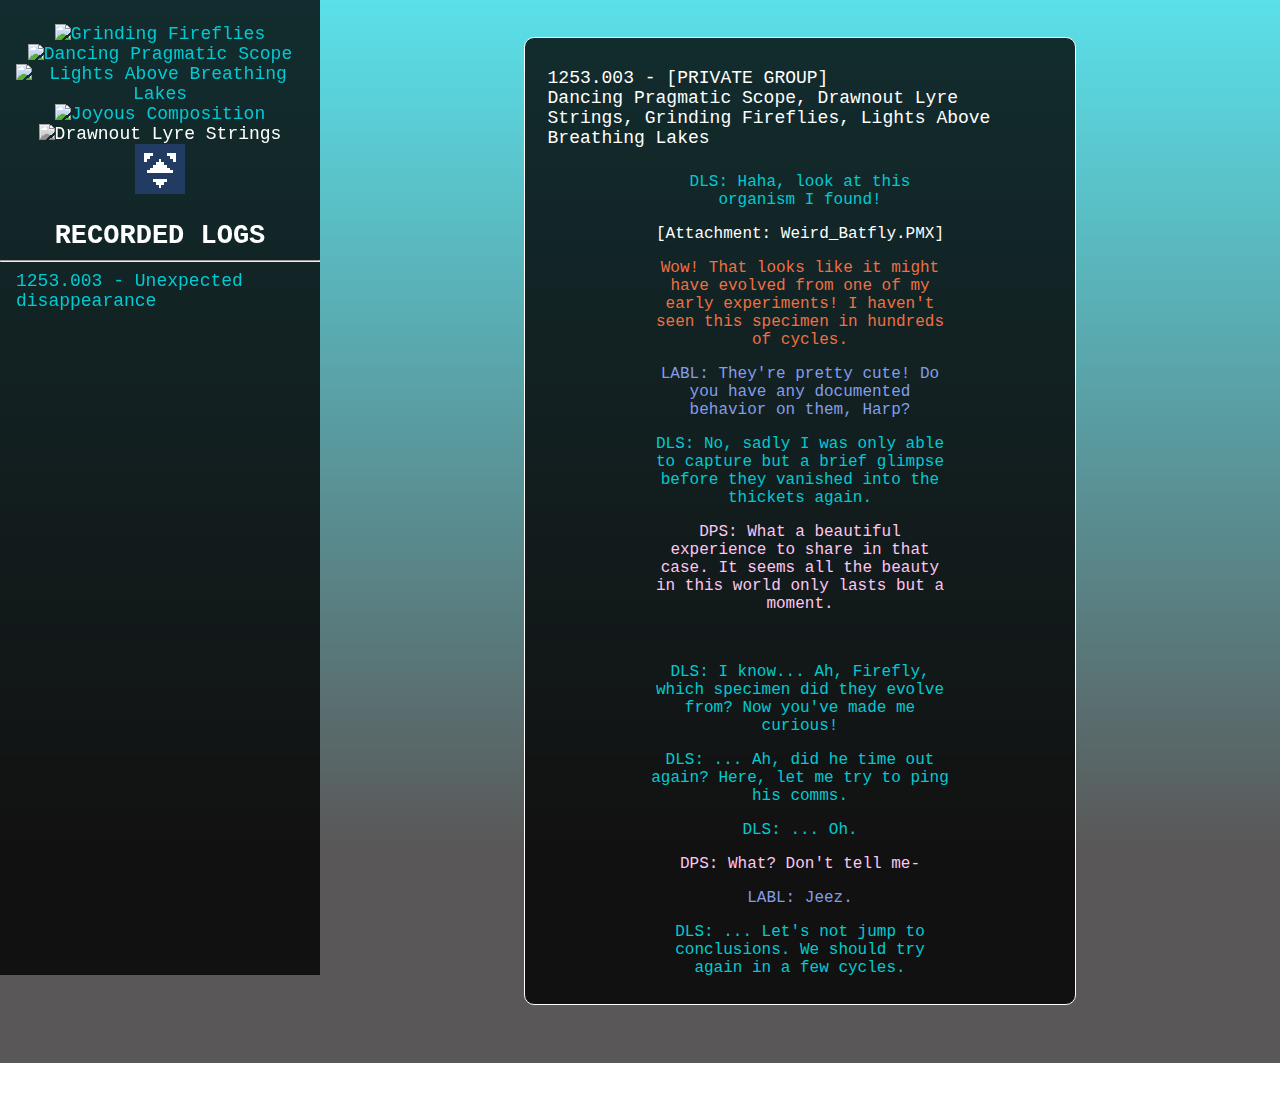
==== dls.html @ eecc6e73 "Lots of big changes, all to Grinding Fireflies" ====
<!DOCTYPE html>
<html lang="en">
<head>
    <meta charset="UTF-8">
    <meta name="viewport" content="width=device-width, initial-scale=1.0">
    <title>Magica's Iterator Logs</title>
    <link rel="stylesheet" href="style.css">
</head>
<body class="DLS">
    <div class="container">
        <ul class="logentries" id="main">
            <div class="iconrow">
                <a href="index.html"><img src="GF.png" title="Grinding Fireflies"></a>
                <a href="dps.html"><img src="DPS.png" title="Dancing Pragmatic Scope"></a>
                <a href="labl.html"><img src="LABL.png" title="Lights Above Breathing Lakes"></a>
                <a href="jc.html"><img src="JC.png" title="Joyous Composition"></a>
                <img src="DLS.png" title="Drawnout Lyre Strings" class="active">
                <a href="pc.html"><img src="PC2.png" title="Provisional Constellations"></a>
            </div>

            <h2>RECORDED LOGS</h1>
            <hr>
            <li><a href="#DLS_side_1">1253.003 - Unexpected disappearance</a></li>
        </ul>
    
        <div class="logcollection">
            <div class="log" id="DLS_side_1">
                <div class="entry">
                    <p id="title">1253.003 - [PRIVATE GROUP]
                    <br>Dancing Pragmatic Scope, Drawnout Lyre Strings, Grinding Fireflies, Lights Above Breathing Lakes</p>
                    <div id="logtext">
                        <p id="DLS">DLS: Haha, look at this organism I found!</p>
                        <p>[Attachment: Weird_Batfly.PMX]</p>
                        <p id="GF">Wow! That looks like it might have evolved from one of my early experiments! I haven't seen this specimen in hundreds of cycles.</p>
                        <p id="LABL">LABL: They're pretty cute! Do you have any documented behavior on them, Harp?</p>
                        <p id="DLS">DLS: No, sadly I was only able to capture but a brief glimpse before they vanished into the thickets again.</p>
                        <p id="DPS">DPS: What a beautiful experience to share in that case. It seems all the beauty in this world only lasts but a moment.</p>
                        <br>
                        <p id="DLS">DLS: I know... Ah, Firefly, which specimen did they evolve from? Now you've made me curious!</p>
                        <p id="DLS">DLS: ... Ah, did he time out again? Here, let me try to ping his comms.</p>
                        <p id="DLS">DLS: ... Oh.</p>
                        <p id="DPS">DPS: What? Don't tell me-</p>
                        <p id="LABL">LABL: Jeez.</p>
                        <p id="DLS">DLS: ... Let's not jump to conclusions. We should try again in a few cycles.</p>
                    </div>
                </div>
                <div class="hoplink">
                    <a href="#main">Back to Top</a>
                </div>
            </div>

    </div>
</body>
</html>
---- style.css ----
@font-face {
    font-family: Raindondo;
    src: url("Raindondo.otf");
}

.iteratortitle {
    font-family: Raindondo;
    width: 100%;
    font-size: 5vw;
    text-align: center;
    padding-bottom: 50px;
    text-shadow: black 0 0 10px,
    black 0 0 20px,
    black 0 0 50px;
}

.GF a {
    color: #EE7043;
    text-decoration: none;
}
.GF a:hover {
    color: #c05229;
    text-decoration: underline;
}
.GF a:visited {
    color:rgb(102, 107, 112);
}

.DPS a {
    color: #FFC6F0;
    text-decoration: none;
}
.DPS a:hover {
    color: #e981cd;
    text-decoration: underline;
}
.DPS a:visited {
    color:rgb(173, 96, 82);
}

.LABL a {
    color: #849DE8;
    text-decoration: none;
}
.LABL a:hover {
    color: #4166d4;
    text-decoration: underline;
}
.LABL a:visited {
    color:rgb(123, 102, 136);
}

.JC a {
    color: #C9C74A;
    text-decoration: none;
}
.JC a:hover {
    color: #aca927;
    text-decoration: underline;
}
.JC a:visited {
    color:rgb(121, 121, 121);
}

.DLS a {
    color: #00CAD2;
    text-decoration: none;
}
.DLS a:hover {
    color: #05999e;
    text-decoration: underline;
}
.DLS a:visited {
    color:rgb(206, 187, 78);
}

.iconrow {
    margin: auto;
    width: 90%;
}
.iconrow img {
    width: 50px;
    image-rendering:pixelated;
}

.iconrow .active, .iconrow img:hover {
    filter: grayscale(100%);
}

.GF {
    color: #fff;
    font-family: Consolas, monaco, monospace;
    margin: 0;
    background: linear-gradient(rgba(255, 101, 54, 0.7) 0%, rgba(221, 52, 30, 0.5) 35%, rgba(75, 52, 46, 0.7) 65%, rgba(19, 16, 16, 0.7) 80%), url("gf_background.png");
    background-size: contain;
    background-position: center;
}
.gficon {
    background-color: #EE7043;
    border-radius: 10px;
}

.DPS {
    color: #fff;
    font-family: Consolas, monaco, monospace;
    margin: 0;
    background: linear-gradient(rgba(235, 157, 255, 0.7) 0%, rgba(19, 16, 16, 0.7) 80%);
    background-size: contain;
    background-position: center;
}

.LABL {
    color: #fff;
    font-family: Consolas, monaco, monospace;
    margin: 0;
    background: linear-gradient(rgba(44, 111, 255, 0.7) 0%, rgba(19, 16, 16, 0.7) 80%);
    background-size: contain;
    background-position: center;
}

.JC {
    color: #fff;
    font-family: Consolas, monaco, monospace;
    margin: 0;
    background: linear-gradient(rgba(255, 208, 54, 0.7) 0%, rgba(19, 16, 16, 0.7) 80%);
    background-size: contain;
    background-position: center;
}

.DLS {
    color: #fff;
    font-family: Consolas, monaco, monospace;
    margin: 0;
    background: linear-gradient(rgba(20, 211, 224, 0.7) 0%, rgba(19, 16, 16, 0.7) 80%);
    background-size: contain;
    background-position: center;
}

.hoplink a{
    margin: auto;
    padding: 10px;
    background: #fff;
    color: #000;
    display: none;
    border-radius: 10px;
}

.smallimg {
    width: 40%;
}

.logicon {
    margin: 0;
    float: left;
    width: 76px;
    margin-left: -30px;
    margin-top: -30px;
    box-shadow: rgba(0, 0, 0, 0.4) 5px 5px 10px;
}

.logentries {
    font-size: large;
    list-style: none;
    text-align: center;
    width: 25%;
    height: 100%;
    padding: 2% 0 4% 0;
    float: left;
    position: fixed;
    top: -20px;
    left: 0;
    background: rgba(0, 0, 0, 0.8);
}
.logentries ul {
    width: 80%;
    height: 100px;
    margin: auto;
    border: white 1px solid;
    padding: 10px;
    list-style: none;
    overflow: auto;
    border-radius: 10px;
}
::-webkit-scrollbar {
    background-color: none;
    border-radius: 10px;
    border: rgba(255, 255, 255, 0.3) 1px solid;
}
::-webkit-scrollbar-thumb {
    background-color: #fff;
    border-radius: 10px;
}
.logentries li{
    text-align: left;
    padding: 0 5%;
}
.logentries h2 {
    margin-bottom: 0;
}

.iteratorimage {
    margin-top: 20px;
    height: 70%;
    filter:drop-shadow(0 0 2px #fff);
}

.logcollection {
    width: 75%;
    float: right;
    padding-top: 2%;
}

.log {
    width: 60%;
    margin: 0 auto 6% auto;
    text-align: center;
    border-radius: 20px;
}
.GF .log {
    border: 1px solid #EE7043;
    background: rgba(238, 112, 67, 0.3);
}

.entry {
    margin: 2%;
    padding: 2% 4%;
    background:rgba(0, 0, 0, 0.8);
    border-radius: 10px;
    border: 1px solid #fff;
}
#logtext {
    padding: 0 20%;
    margin-top: 5%;
}

#admin {
    color: #acacac;
}

#lmsb {
    color: #ffdb65;
}

#GF {
    color: #EE7043;
}

#DPS {
    color: #FFC6F0;
}

#LABL {
    color: #849DE8;
}

#JC {
    color: #C9C74A;
}

#DLS {
    color: #00CAD2;
}

#title {
    text-align: left;
    font-size: large;
}

@media screen and (max-width: 800px) {
    .logentries, .logcollection {
      width: 100%;
      position: relative;
    }
    .logentries ul {
        height: auto;
        width: 90%;
    }
    .logentries li {
        padding-bottom: 10px;
    }

    .iteratortitle {
        font-size: 20vw;
    }

    .iteratorimage {
        display: none;
    }

    .log {
        width: 100%;
    }
    #logtext {
        padding: 0;
    }

    .hoplink a{
        display: inline;
    }

    .iconrow {
        padding-top: 50px;
    }

    .logicon {
        margin-left: 0;
        margin-top: -10px;
        width: 40px;
    }
}
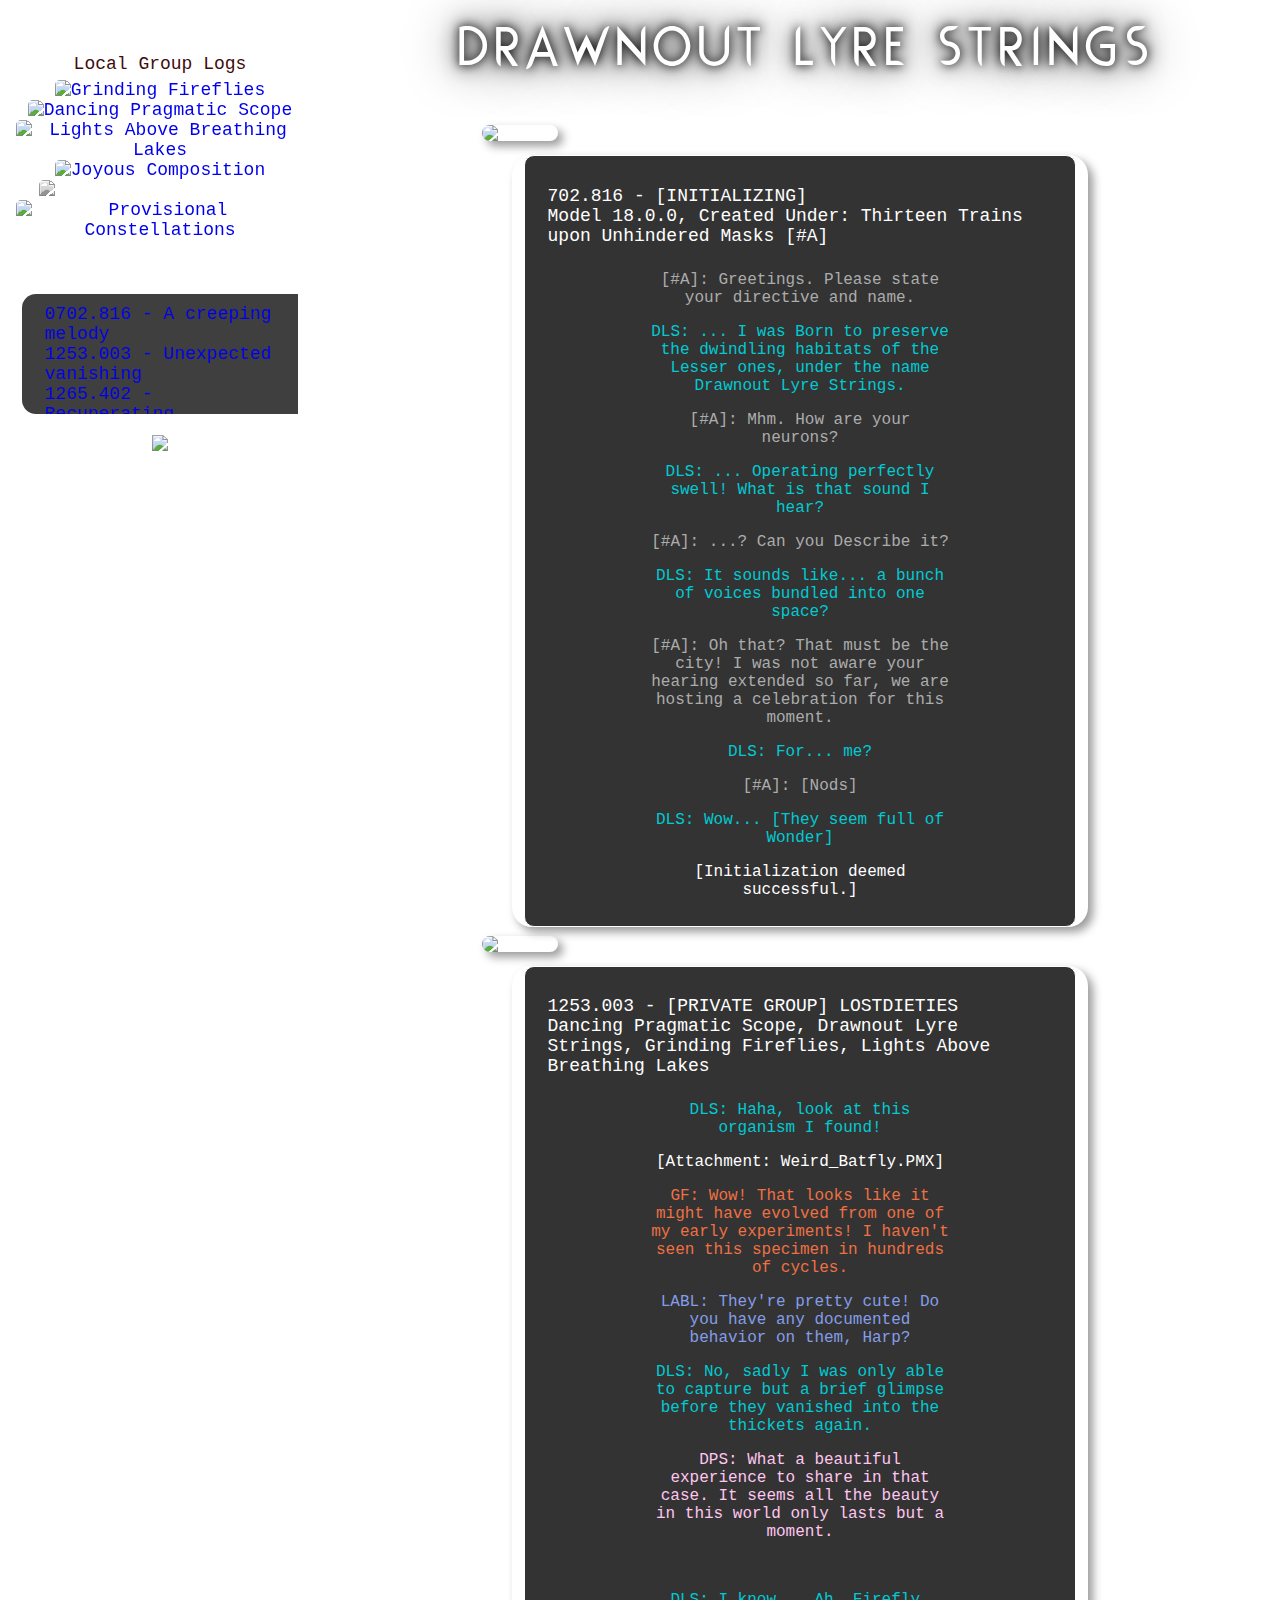
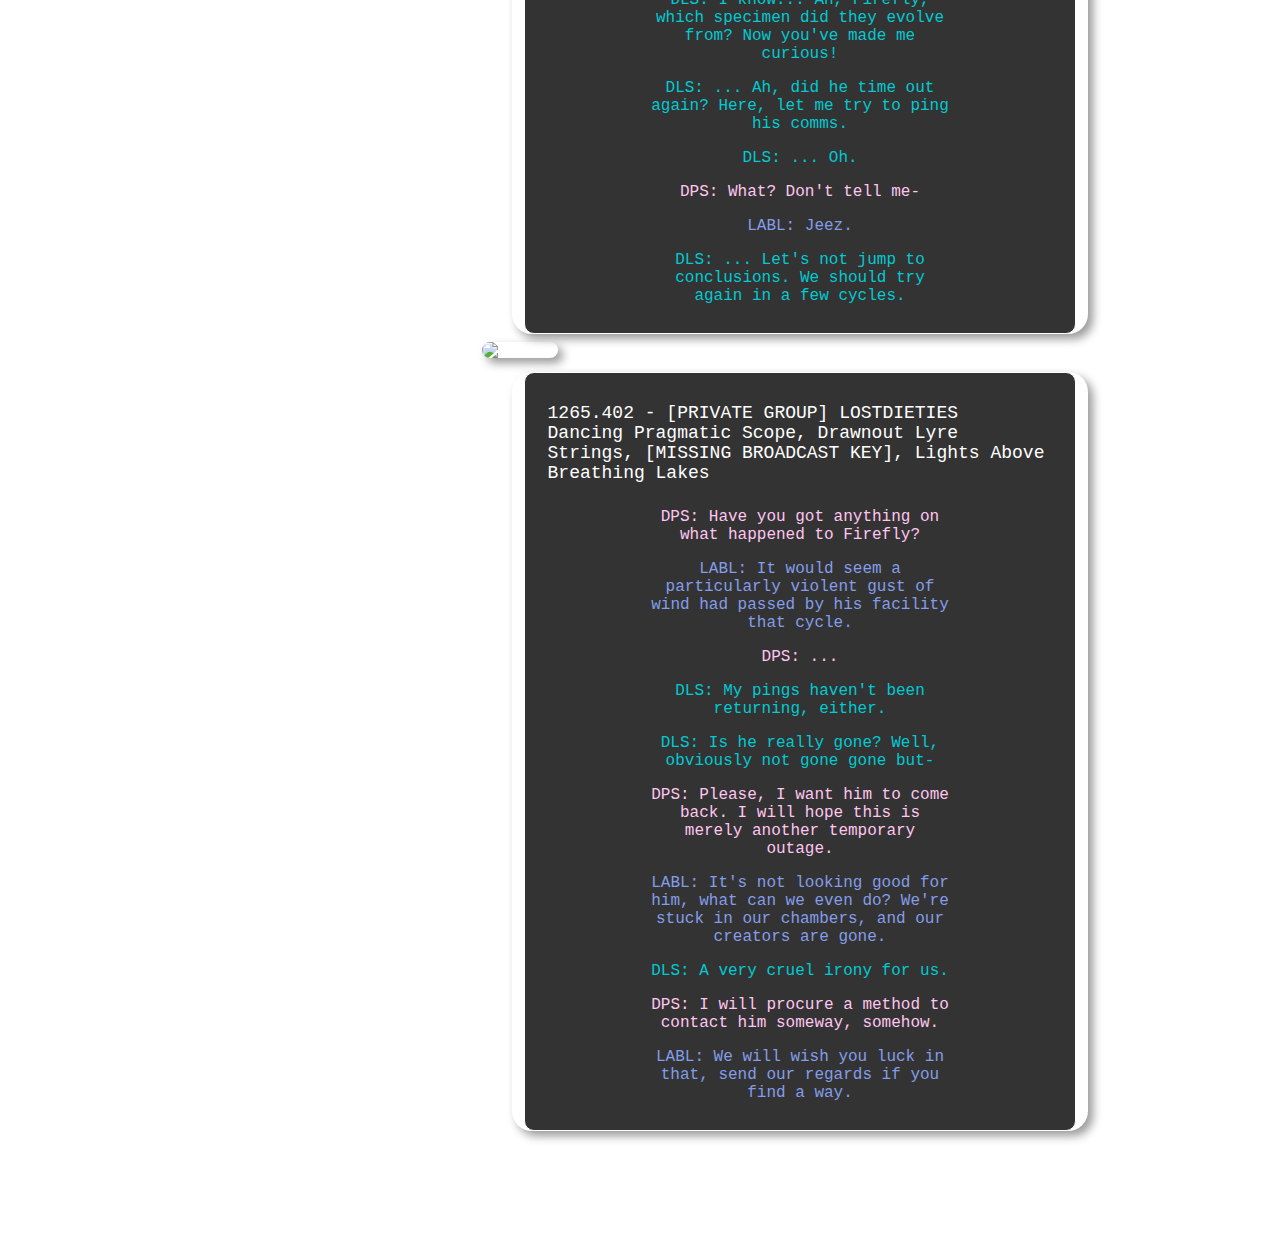
==== commit 989ed658: "Smaller major update, one new log and a new collections page to keep track of the timeline." ====
--- a/dls.html
+++ b/dls.html
@@ -5,43 +5,102 @@
     <meta name="viewport" content="width=device-width, initial-scale=1.0">
     <title>Magica's Iterator Logs</title>
     <link rel="stylesheet" href="style.css">
+    <link rel="stylesheet" href="dls.css">
 </head>
-<body class="DLS">
+<body>
     <div class="container">
-        <ul class="logentries" id="main">
+        <div class="logentries" id="main">
+            <a href="index.html" id="backbutton">Back to Main</a>
+            <a href="buzzfeed.html" id="mainlogbutton">Local Group Logs</a>
             <div class="iconrow">
-                <a href="index.html"><img src="GF.png" title="Grinding Fireflies"></a>
-                <a href="dps.html"><img src="DPS.png" title="Dancing Pragmatic Scope"></a>
-                <a href="labl.html"><img src="LABL.png" title="Lights Above Breathing Lakes"></a>
-                <a href="jc.html"><img src="JC.png" title="Joyous Composition"></a>
-                <img src="DLS.png" title="Drawnout Lyre Strings" class="active">
-                <a href="pc.html"><img src="PC2.png" title="Provisional Constellations"></a>
+                <a href="gf.html"><img src="imgs/GF.png" title="Grinding Fireflies"></a>
+                <a href="dps.html"><img src="imgs/DPS.png" title="Dancing Pragmatic Scope"></a>
+                <a href="labl.html"><img src="imgs/LABL.png" title="Lights Above Breathing Lakes"></a>
+                <a href="jc.html"><img src="imgs/JC.png" title="Joyous Composition"></a>
+                <img src="imgs/DLS.png" title="Drawnout Lyre Strings" class="active">
+                <a href="pc.html"><img src="imgs/PC2.png" title="Provisional Constellations"></a>
             </div>
 
-            <h2>RECORDED LOGS</h1>
-            <hr>
-            <li><a href="#DLS_side_1">1253.003 - Unexpected disappearance</a></li>
-        </ul>
+            <h2>RECORDED LOGS</h2>
+            <ul class="logs">
+                <li><a href="#DLS_init">0702.816 - A creeping melody</a></li>
+                <li><a href="#DLS_side_1">1253.003 - Unexpected vanishing</a></li>
+                <li><a href="#GF_missing">1265.402 - Recuperating</a></li>
+            </ul>
+
+            <img src="imgs/drawnout lyre strings.png" class="iteratorimage">
+        </div>
     
         <div class="logcollection">
+
+            <div class="iteratortitle">Drawnout Lyre Strings</div>
+
+            <div class="log" id="DLS_init">
+                <img src="imgs/icon log.png" class="logicon">
+                <div class="entry">
+                    <p id="title">702.816 - [INITIALIZING]
+                    <br>Model 18.0.0, Created Under: Thirteen Trains upon Unhindered Masks [#A]</p>
+                    <div id="logtext">
+                        <p id="admin">Greetings. Please state your directive and name.</p>
+                        <p id="DLS">... I was Born to preserve the dwindling habitats of the Lesser ones, under the name Drawnout Lyre Strings.</p>
+                        <p id="admin">Mhm. How are your neurons?</p>
+                        <p id="DLS">... Operating perfectly swell! What is that sound I hear?</p>
+                        <p id="admin">...? Can you Describe it?</p>
+                        <p id="DLS">It sounds like... a bunch of voices bundled into one space?</p>
+                        <p id="admin">Oh that? That must be the city! I was not aware your hearing extended so far, we are hosting a celebration for this moment.</p>
+                        <p id="DLS">For... me?</p>
+                        <p id="admin">[Nods]</p>
+                        <p id="DLS">Wow... [They seem full of Wonder]</p>
+                        <p id="info">[Initialization deemed successful.]</p>
+                    </div>
+                </div>
+                <div class="hoplink">
+                    <a href="#main">Back to Top</a>
+                </div>
+            </div>
+
             <div class="log" id="DLS_side_1">
+                <img src="imgs/icon broadcast.png" class="logicon">
                 <div class="entry">
-                    <p id="title">1253.003 - [PRIVATE GROUP]
+                    <p id="title">1253.003 - [PRIVATE GROUP] LOSTDIETIES
                     <br>Dancing Pragmatic Scope, Drawnout Lyre Strings, Grinding Fireflies, Lights Above Breathing Lakes</p>
                     <div id="logtext">
-                        <p id="DLS">DLS: Haha, look at this organism I found!</p>
+                        <p id="DLS">Haha, look at this organism I found!</p>
                         <p>[Attachment: Weird_Batfly.PMX]</p>
                         <p id="GF">Wow! That looks like it might have evolved from one of my early experiments! I haven't seen this specimen in hundreds of cycles.</p>
-                        <p id="LABL">LABL: They're pretty cute! Do you have any documented behavior on them, Harp?</p>
-                        <p id="DLS">DLS: No, sadly I was only able to capture but a brief glimpse before they vanished into the thickets again.</p>
-                        <p id="DPS">DPS: What a beautiful experience to share in that case. It seems all the beauty in this world only lasts but a moment.</p>
+                        <p id="LABL">They're pretty cute! Do you have any documented behavior on them, Harp?</p>
+                        <p id="DLS">No, sadly I was only able to capture but a brief glimpse before they vanished into the thickets again.</p>
+                        <p id="DPS">What a beautiful experience to share in that case. It seems all the beauty in this world only lasts but a moment.</p>
                         <br>
-                        <p id="DLS">DLS: I know... Ah, Firefly, which specimen did they evolve from? Now you've made me curious!</p>
-                        <p id="DLS">DLS: ... Ah, did he time out again? Here, let me try to ping his comms.</p>
-                        <p id="DLS">DLS: ... Oh.</p>
-                        <p id="DPS">DPS: What? Don't tell me-</p>
-                        <p id="LABL">LABL: Jeez.</p>
-                        <p id="DLS">DLS: ... Let's not jump to conclusions. We should try again in a few cycles.</p>
+                        <p id="DLS">I know... Ah, Firefly, which specimen did they evolve from? Now you've made me curious!</p>
+                        <p id="DLS">... Ah, did he time out again? Here, let me try to ping his comms.</p>
+                        <p id="DLS">... Oh.</p>
+                        <p id="DPS">What? Don't tell me-</p>
+                        <p id="LABL">Jeez.</p>
+                        <p id="DLS">... Let's not jump to conclusions. We should try again in a few cycles.</p>
+                    </div>
+                </div>
+                <div class="hoplink">
+                    <a href="#main">Back to Top</a>
+                </div>
+            </div>
+
+            <div class="log" id="GF_missing">
+                <img src="imgs/icon broadcast.png" class="logicon">
+                <div class="entry">
+                    <p id="title">1265.402 - [PRIVATE GROUP] LOSTDIETIES
+                    <br>Dancing Pragmatic Scope, Drawnout Lyre Strings, [MISSING BROADCAST KEY], Lights Above Breathing Lakes</p>
+                    <div id="logtext">
+                        <p id="DPS">Have you got anything on what happened to Firefly?</p>
+                        <p id="LABL">It would seem a particularly violent gust of wind had passed by his facility that cycle.</p>
+                        <p id="DPS">...</p>
+                        <p id="DLS">My pings haven't been returning, either.</p>
+                        <p id="DLS">Is he really gone? Well, obviously not gone gone but-</p>
+                        <p id="DPS">Please, I want him to come back. I will hope this is merely another temporary outage.</p>
+                        <p id="LABL">It's not looking good for him, what can we even do? We're stuck in our chambers, and our creators are gone.</p>
+                        <p id="DLS">A very cruel irony for us.</p>
+                        <p id="DPS">I will procure a method to contact him someway, somehow.</p>
+                        <p id="LABL">We will wish you luck in that, send our regards if you find a way.</p>
                     </div>
                 </div>
                 <div class="hoplink">
--- a/style.css
+++ b/style.css
@@ -1,6 +1,14 @@
 @font-face {
     font-family: Raindondo;
     src: url("Raindondo.otf");
+}
+
+body {
+    color: #fff;
+    font-family: Consolas, monaco, monospace;
+    margin: 0;
+    background-size: contain;
+    background-position: center;
 }
 
 .iteratortitle {
@@ -14,64 +22,37 @@
     black 0 0 50px;
 }
 
-.GF a {
-    color: #EE7043;
+#backbutton {
+    color: #fff;
+    font-size: 10mm;
     text-decoration: none;
 }
-.GF a:hover {
-    color: #c05229;
+#backbutton:hover {
+    color: #b3b3b3;
+}
+
+#mainlogbutton {
+    background-color: #fff;
+    color: #3f0c0c;
+    width: 60%;
+    margin: auto;
+    padding: 2%;
+    position: relative;
+    display: block;
+    border-radius: 10px;
+    text-decoration: none;
+    transition: all 0.2s;
+}
+#mainlogbutton:hover {
+    background-color: #919191;
+    color: #000000;
+}
+
+a {
+    text-decoration: none;
+}
+a:hover {
     text-decoration: underline;
-}
-.GF a:visited {
-    color:rgb(102, 107, 112);
-}
-
-.DPS a {
-    color: #FFC6F0;
-    text-decoration: none;
-}
-.DPS a:hover {
-    color: #e981cd;
-    text-decoration: underline;
-}
-.DPS a:visited {
-    color:rgb(173, 96, 82);
-}
-
-.LABL a {
-    color: #849DE8;
-    text-decoration: none;
-}
-.LABL a:hover {
-    color: #4166d4;
-    text-decoration: underline;
-}
-.LABL a:visited {
-    color:rgb(123, 102, 136);
-}
-
-.JC a {
-    color: #C9C74A;
-    text-decoration: none;
-}
-.JC a:hover {
-    color: #aca927;
-    text-decoration: underline;
-}
-.JC a:visited {
-    color:rgb(121, 121, 121);
-}
-
-.DLS a {
-    color: #00CAD2;
-    text-decoration: none;
-}
-.DLS a:hover {
-    color: #05999e;
-    text-decoration: underline;
-}
-.DLS a:visited {
-    color:rgb(206, 187, 78);
 }
 
 .iconrow {
@@ -81,59 +62,12 @@
 .iconrow img {
     width: 50px;
     image-rendering:pixelated;
+    border-radius: 5px;
+    transition: filter 0.3s;
 }
 
 .iconrow .active, .iconrow img:hover {
     filter: grayscale(100%);
-}
-
-.GF {
-    color: #fff;
-    font-family: Consolas, monaco, monospace;
-    margin: 0;
-    background: linear-gradient(rgba(255, 101, 54, 0.7) 0%, rgba(221, 52, 30, 0.5) 35%, rgba(75, 52, 46, 0.7) 65%, rgba(19, 16, 16, 0.7) 80%), url("gf_background.png");
-    background-size: contain;
-    background-position: center;
-}
-.gficon {
-    background-color: #EE7043;
-    border-radius: 10px;
-}
-
-.DPS {
-    color: #fff;
-    font-family: Consolas, monaco, monospace;
-    margin: 0;
-    background: linear-gradient(rgba(235, 157, 255, 0.7) 0%, rgba(19, 16, 16, 0.7) 80%);
-    background-size: contain;
-    background-position: center;
-}
-
-.LABL {
-    color: #fff;
-    font-family: Consolas, monaco, monospace;
-    margin: 0;
-    background: linear-gradient(rgba(44, 111, 255, 0.7) 0%, rgba(19, 16, 16, 0.7) 80%);
-    background-size: contain;
-    background-position: center;
-}
-
-.JC {
-    color: #fff;
-    font-family: Consolas, monaco, monospace;
-    margin: 0;
-    background: linear-gradient(rgba(255, 208, 54, 0.7) 0%, rgba(19, 16, 16, 0.7) 80%);
-    background-size: contain;
-    background-position: center;
-}
-
-.DLS {
-    color: #fff;
-    font-family: Consolas, monaco, monospace;
-    margin: 0;
-    background: linear-gradient(rgba(20, 211, 224, 0.7) 0%, rgba(19, 16, 16, 0.7) 80%);
-    background-size: contain;
-    background-position: center;
 }
 
 .hoplink a{
@@ -156,9 +90,33 @@
     margin-left: -30px;
     margin-top: -30px;
     box-shadow: rgba(0, 0, 0, 0.4) 5px 5px 10px;
+    border-radius: 10px;
+    z-index: 1;
+}
+
+.pearl {
+    width: 30px;
+    height: 30px;
+    margin-left: 20px;
+    margin-top: 20px;
+    position: absolute;
+    z-index: 2;
+    border-radius: 100%;
+    box-shadow: 2px 2px 5px #000;
+}
+.highlight {
+    width: 10px;
+    height: 10px;
+    margin-left: 5px;
+    margin-top: 5px;
+    position: absolute;
+    box-shadow: 10px 10px 10px #00000098;
+    z-index: 3;
+    border-radius: 100%;
 }
 
 .logentries {
+    background-size: cover;
     font-size: large;
     list-style: none;
     text-align: center;
@@ -169,9 +127,9 @@
     position: fixed;
     top: -20px;
     left: 0;
-    background: rgba(0, 0, 0, 0.8);
 }
 .logentries ul {
+    background-color: #000000c0;
     width: 80%;
     height: 100px;
     margin: auto;
@@ -179,16 +137,13 @@
     padding: 10px;
     list-style: none;
     overflow: auto;
-    border-radius: 10px;
+    border-radius: 15px 0 0 15px;
 }
 ::-webkit-scrollbar {
-    background-color: none;
-    border-radius: 10px;
-    border: rgba(255, 255, 255, 0.3) 1px solid;
+    background-color: rgba(255, 255, 255, 0.3);
 }
 ::-webkit-scrollbar-thumb {
     background-color: #fff;
-    border-radius: 10px;
 }
 .logentries li{
     text-align: left;
@@ -200,7 +155,7 @@
 
 .iteratorimage {
     margin-top: 20px;
-    height: 70%;
+    height: 62%;
     filter:drop-shadow(0 0 2px #fff);
 }
 
@@ -210,15 +165,20 @@
     padding-top: 2%;
 }
 
+.scene {
+    width: 50%;
+    margin: 0 25%;
+    outline: 1px solid #fff;
+    box-shadow: 0 0 20px #fff;
+    border-radius: 15px;
+}
+
 .log {
+    margin: 4% auto 2% auto;
     width: 60%;
-    margin: 0 auto 6% auto;
     text-align: center;
     border-radius: 20px;
-}
-.GF .log {
-    border: 1px solid #EE7043;
-    background: rgba(238, 112, 67, 0.3);
+    box-shadow: rgba(0, 0, 0, 0.4) 5px 5px 10px;
 }
 
 .entry {
@@ -236,29 +196,64 @@
 #admin {
     color: #acacac;
 }
+#admin::before {
+    content: "[#A]: ";
+}
 
 #lmsb {
     color: #ffdb65;
 }
+#lmsb::before {
+    content: "LMSB: ";
+}
 
 #GF {
     color: #EE7043;
 }
+#GF::before {
+    content: "GF: ";
+}
+
+#product {
+    color: #d1c3cd;
+}
+#product::before {
+    content: "[+]: ";
+}
 
 #DPS {
     color: #FFC6F0;
 }
+#DPS::before {
+    content: "DPS: ";
+}
 
 #LABL {
     color: #849DE8;
 }
+#LABL::before {
+    content: "LABL: ";
+}
 
 #JC {
     color: #C9C74A;
 }
+#JC::before {
+    content: "JC: ";
+}
 
 #DLS {
     color: #00CAD2;
+}
+#DLS::before {
+    content: "DLS: ";
+}
+
+#PC {
+    color: #7d96bb;
+}
+#PC::before {
+    content: "PC: ";
 }
 
 #title {
@@ -274,10 +269,17 @@
     .logentries ul {
         height: auto;
         width: 90%;
+        border-radius: 25px;
+    }
+    .logcollection {
+        margin-top: -20px;
     }
     .logentries li {
         padding-bottom: 10px;
     }
+    .logentries {
+        padding-top: 30px;
+    }
 
     .iteratortitle {
         font-size: 20vw;
@@ -287,8 +289,19 @@
         display: none;
     }
 
+    .pearl {
+        margin-top: -5px;
+        margin-left: 40px;
+    }
+
+    .scene {
+        width: 95%;
+        margin: 2% 2.5%;
+    }
+
     .log {
         width: 100%;
+        margin-bottom: 50px;
     }
     #logtext {
         padding: 0;
@@ -296,10 +309,6 @@
 
     .hoplink a{
         display: inline;
-    }
-
-    .iconrow {
-        padding-top: 50px;
     }
 
     .logicon {
